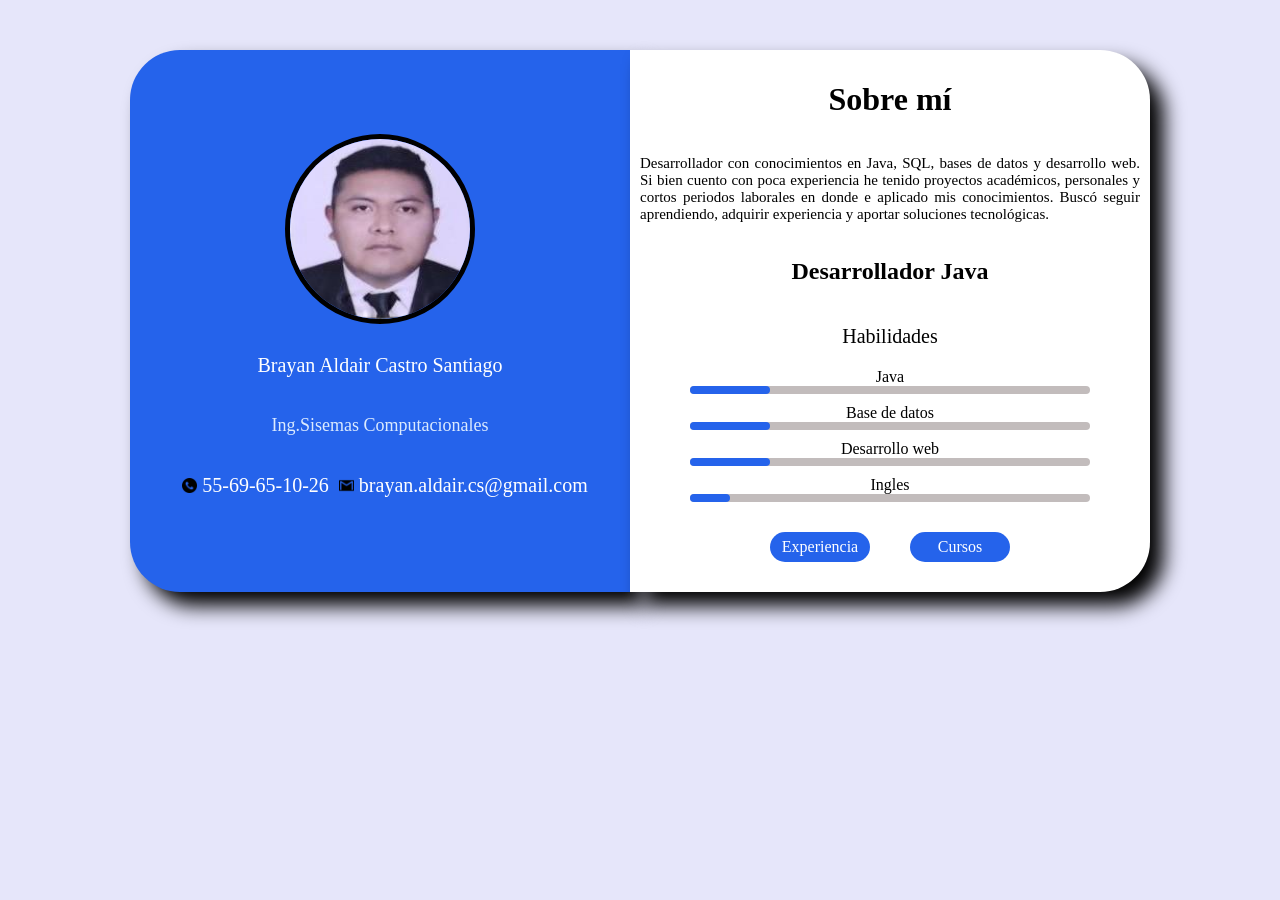
==== index.html @ 99f5aaec "Add files via upload" ====
<!DOCTYPE html>
<html lang="en">
<head>
    <meta charset="UTF-8">
    <meta name="viewport" content="width=device-width, initial-scale=1.0">
   <link rel="stylesheet" type="text/css" href="style.css">
    <title>Brayan Castro CV</title>
</head>




<body>

    <div class="inicio">   
        
    <img class="fotoPerfil"   src="fotoP.jpg " alt="">
    
    
          
    <p class="texto"> Brayan Aldair Castro Santiago </p>
    
    <p class="tex"> Ing.Sisemas Computacionales</p>

    <div class="cont">
     <img class="icon" src="Telefono.png" alt="">
    <a  href="https://wa.me/5569651026"> <p class="texto">55-69-65-10-26</p> </a>
     
     <img class="icon" src="gmail.png" alt="">
     <p class="texto">brayan.aldair.cs@gmail.com</p>

    </div>
    
    
    </div>



   <div class="info">

   <h1> Sobre mí</h1>
   <p class="acerca"> Desarrollador con conocimientos en Java, SQL, bases de datos y desarrollo web. Si bien cuento con poca experiencia he tenido proyectos académicos, personales y cortos periodos laborales en donde e aplicado mis conocimientos. Buscó seguir aprendiendo, adquirir experiencia y aportar soluciones tecnológicas.</p>
    
   <h2>Desarrollador Java </h2>

   

   <p class="texto">Habilidades</p>

   <span>Java</span>
   <div class="barra">
    <div class="nivel Java "> </div>
   </div>
   
   <span>Base de datos</span>
   <div class="barra">
    <div class="nivel BD "> </div>
   </div>

   <span>Desarrollo web</span>
   <div class="barra">
    <div class="nivel Web  "> </div>
   </div>


   <span>Ingles</span>
   <div class="barra">
    <div class="nivel Ingles"> </div>
   </div>


   

   

   <div class="botones">
   <a href="experiencia.html"> <div class="boton1"> Experiencia </div> </a>
   
   
   <a href="cursos.html"> <div class="boton1"> Cursos </div> </a>
  </div>


    </div>
    
</body>
</html>
---- style.css ----
body{


    
    display: flex;
    flex-direction: row;
    
    justify-content: center;
    align-items: stretch;
    
    
    
    
    background-color: #E6E6FA;
  
  
   
  
    margin: 50px ;
}

a{

color: white;
text-decoration: none;

}

.inicio{

    display: flex;
    
  
  background: #2563eb;
    color: white;
    
    flex-wrap: wrap;
    flex-direction: column;
    justify-content: center;
    align-items: center;
    width: 500px;
    border-radius: 50px 0px 0px 50px;
    box-shadow:  14px  14px  20px black;
    

}

.nom {
display: flex;
flex-direction: column;
flex-wrap: wrap;
justify-content: center;
text-align: justify;
background-color: blueviolet;


}

.fotoPerfil{
 border-radius: 300px;
 width: 180px;
    height: 180px;
 border: 5px solid black;
margin: 10px;

}


.texto{

    text-align: justify;
    font-family: monospace lucida console; 
     word-break: break-all;
    font-size: 20px;
}

.cont{
display: flex;
flex-direction: row;
align-items: center;
align-content: center;


}


.icon{
width: 15px;
height: 15px;
margin-left: 10px;
margin-right: 5px;

}


.tex{
    color: #dbeafe;
    font-size: 18px;
}

.info{
    display: flex;
    flex-direction: column;

    
    background: #ffffff;
    text-align: center;
    align-items: center;
    align-content: center;
     width: 500px;
    padding: 10px;
    border-radius: 0px 50px 50px 0px;
    box-shadow:  14px  14px  20px black;
}

.acerca{

   
    font-family: monospace lucida console; 
    text-align: justify;
    font-size: 15px;
}



.barra{
    width:80%;
    height:8px;
    background:#c2bcbc;
    border-radius:10px;
    margin-bottom:10px;
}

.nivel{
    height: 100%;
    background: #2563eb;
    border-radius: 10px;
}

.Java { width: 20%;}
.BD {width: 20%;}
.Web{width: 20%;}
.Ingles {width:10% ;}



.botones{
display: flex;
flex-direction: row;


}

.boton1{
  background-color: #2563eb;
  height: 30px;
  width: 100px;
margin: 20px;
text-align: center;

align-content: center;
border-radius: 50px;
border: white;
color: white;

}


.boton{
  background-color: #2563eb;
  height: 30px;
  width: 100px;
margin: 20px;
border-radius: 50px;
border: white;
color: white;

}

@media (max-width: 600px){

    body{
        flex-direction: column;
        align-items: center;
        margin: 20px auto;
    }

    .inicio{
        width: 60%;
        border-radius: 50px 50px 0 0;
    }

    .info{
        width: 60%;
        padding: 10px;
        box-sizing: border-box;
        border-radius: 0 0 50px 50px;
    }

    .fotoPerfil{
        width: 120px;
        height: 120px;
    }

    .texto{
        font-size: 16px;
        text-align: center;
        word-break: normal;
    }

    .tex{
        font-size: 15px;
        text-align: center;
    }

    .acerca{
        font-size: 14px;
    }

    .cont{
        flex-direction: column;
        gap: 10px;
    }

    .botones{
        flex-direction: column;
        align-items: center;
    }

    .boton,
    .boton1{
        width: 150px;
        margin: 10px;
    }

    .barra{
        width: 90%;
    }
}
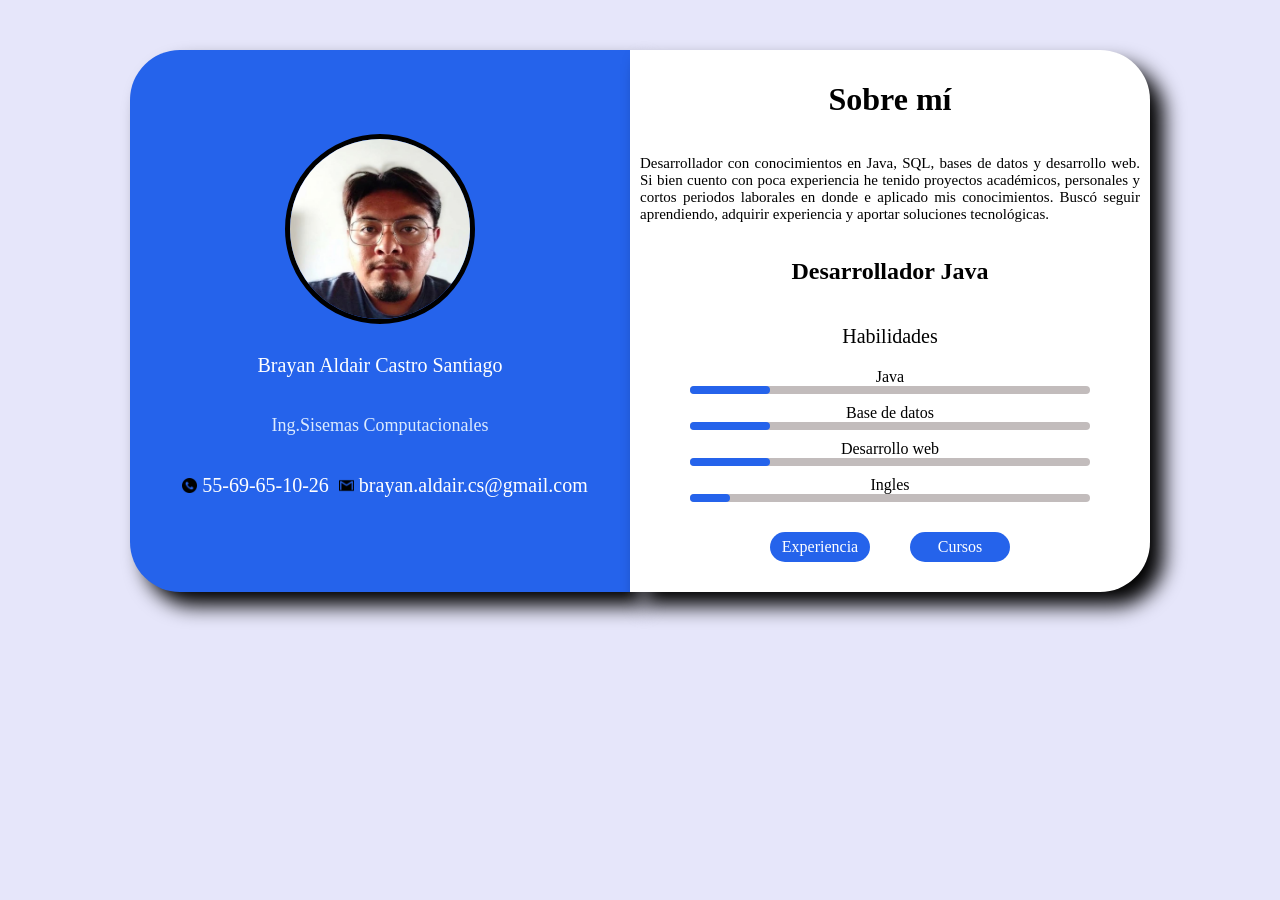
==== commit 3c995bd8: "Update profile image and fix HTML formatting" ====
--- a/index.html
+++ b/index.html
@@ -14,7 +14,7 @@
 
     <div class="inicio">   
         
-    <img class="fotoPerfil"   src="fotoP.jpg " alt="">
+    <img class="fotoPerfil"   src="fotoPerfil.jpeg " alt="">
     
     
           
@@ -84,4 +84,4 @@
     </div>
     
 </body>
-</html>+</html>
